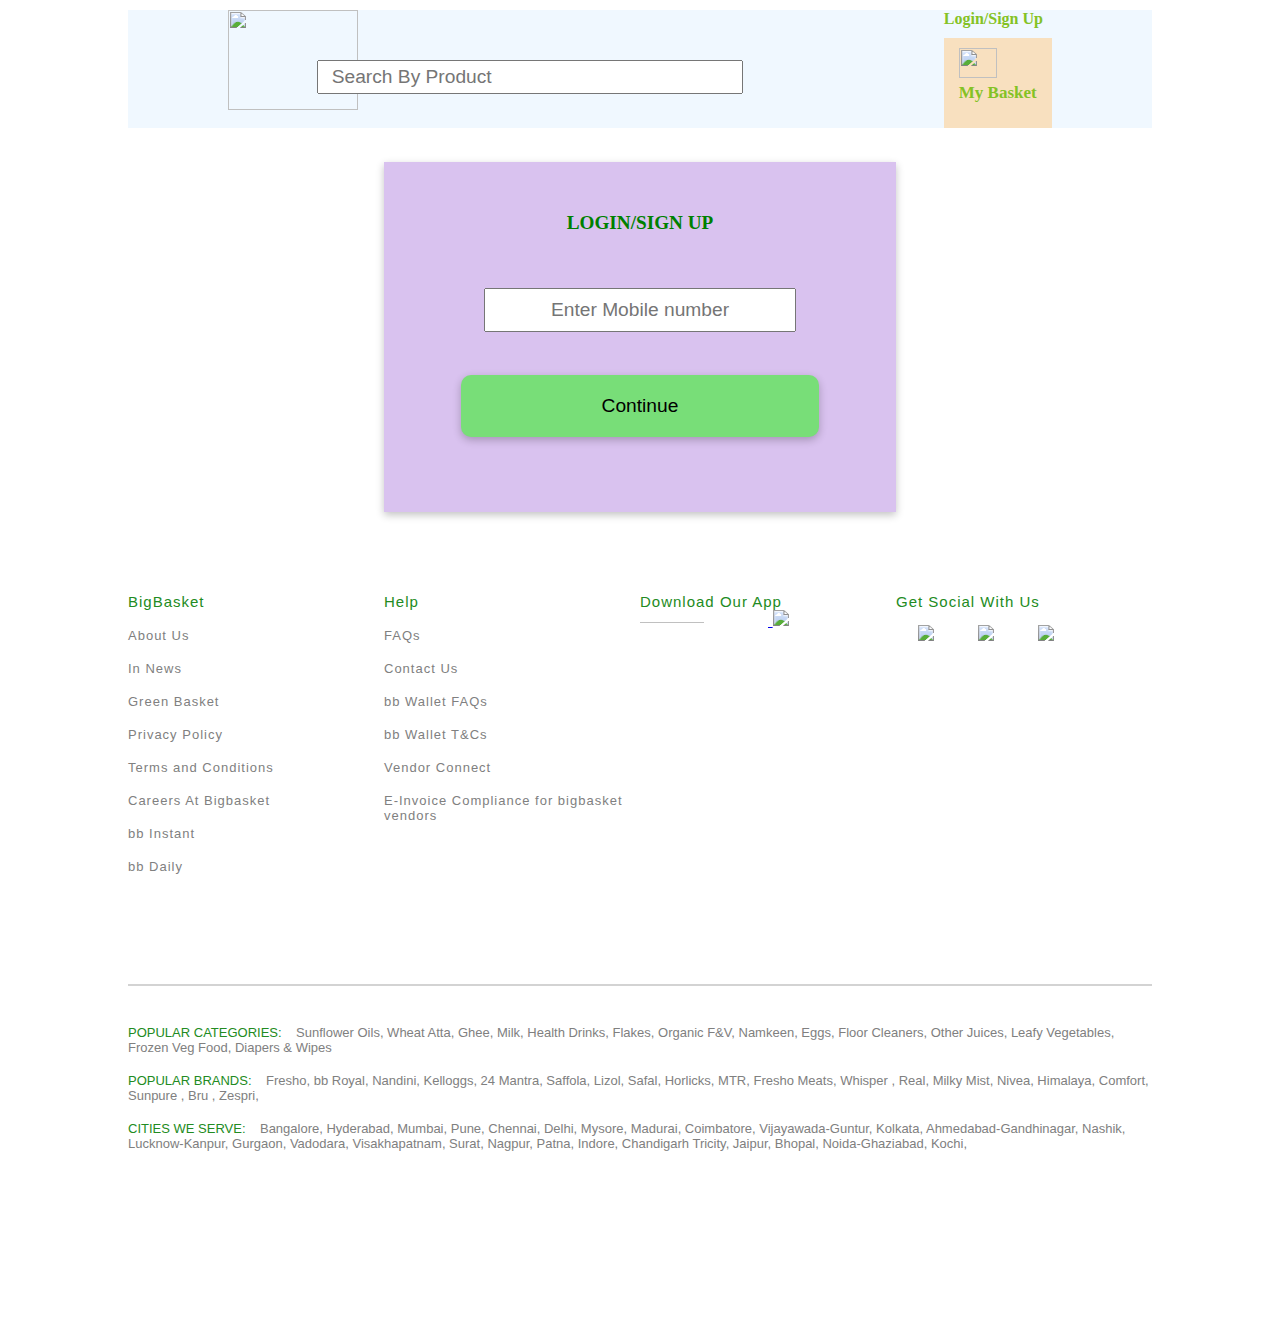
==== login.html @ 243fa26c "project done" ====
<!DOCTYPE html>
<html lang="en">
<head>
    <meta charset="UTF-8">
    <meta http-equiv="X-UA-Compatible" content="IE=edge">
    <meta name="viewport" content="width=device-width, initial-scale=1.0">
    <script src="https://kit.fontawesome.com/4365dfe1ec.js" crossorigin="anonymous"></script>
    <link rel="stylesheet" href="login.css">
    <title>Welcome</title>
    
</head>
<body>
    <nav>
        <div>
            <a href="index.html">
                <img src="file:///C:/Users/Akshay%20Lonare/Desktop/logo.png" alt="">
            </a>
           
        </div>
        <input type="text" placeholder="Search By Product">
        <div class="log">
            <a href="login.html"><div>
                <p>Login/Sign Up</p>
            </div></a>
            
           <a href="./cart.html"> <div class="bag">
            <img width="10vw"  src="https://cdn4.vectorstock.com/i/1000x1000/00/08/shopping-bag-icon-simple-style-vector-11690008.jpg" alt="">
            <p>My Basket</p>
        </div></a>
       
        </div>
    </nav>

    <div class="img">
        
        <img src="https://www.bigbasket.com/media/uploads/banner_images/1904223_gourmet-snacks_460_1st.jpg" alt="">
    </div>

    <div id="log-in">
        <div>
            <p>LOGIN/SIGN UP</p>
        </div>
        <br>
        <br><br>
        <input id="mobileNum"  type="text" placeholder="Enter Mobile number"><br><br>
        <button id="continue">Continue</button>
    </div>

    <div id="footer">
        <div id="footer1">
            <div class="inside_footer1">
                <span>BigBasket</span>
                <ul type="none">
                    <li>About Us</li>
                    <li>In News</li>
                    <li>Green Basket</li>
                    <li>Privacy Policy</li>
                    <li>Terms and Conditions</li>
                    <li>Careers At Bigbasket</li>
                    <li>bb Instant</li>
                    <li>bb Daily</li>
                </ul>
            </div>
            <div class="inside_footer1">
                <span>Help</span>
                <ul type="none">
                    <li>FAQs</li>
                    <li>Contact Us</li>
                    <li>bb Wallet FAQs</li>
                    <li>bb Wallet T&Cs</li>
                    <li>Vendor Connect</li>
                    <li>E-Invoice Compliance for bigbasket vendors</li>
                </ul>
            </div>
            <div class="inside_footer1">
                <span>Download Our App</span>
                <ul type="none">
    
                    <a href="https://play.google.com/store/apps/details?id=com.bigbasket.mobileapp&hl=en_IN&gl=US">
                        <img width="50%" height="38%" src="https://tutorialscache.com/wp-content/uploads/2022/11/google-play.png">
                    </a>
                    <a href="https://apps.apple.com/in/app/bigbasket-bbnow-grocery-app/id660683603">
                        <img width="50%" src="https://logos-download.com/wp-content/uploads/2016/06/Available_on_the_App_Store_logo.png">
                    </a>
                </ul>
            </div>
            <div class="inside_footer1">
                <span>Get Social With Us</span>
                <div class="social">
                <a href="https://www.instagram.com/bigbasketcom/?hl=en">
                    <img width="40vw" src="https://upload.wikimedia.org/wikipedia/commons/thumb/a/a5/Instagram_icon.png/2048px-Instagram_icon.png">
                </a>
                <a href="https://www.facebook.com/Bigbasketcom/">
                    <img width="40vw" src="https://upload.wikimedia.org/wikipedia/commons/thumb/1/1b/Facebook_icon.svg/2048px-Facebook_icon.svg.png">
                </a>
                <a href="https://twitter.com/bigbasket_com?ref_src=twsrc%5Egoogle%7Ctwcamp%5Eserp%7Ctwgr%5Eauthor">
                    <img width="40vw" src="https://cdn-icons-png.flaticon.com/512/124/124021.png">
                </a>
            </div>
            </div>
        </div>
        <hr color="lightgrey">
        <div id="footer2">
    
    
            <p><span>POPULAR CATEGORIES:</span>&nbsp &nbsp Sunflower Oils, Wheat Atta, Ghee, Milk, Health Drinks,
                Flakes, Organic F&V, Namkeen, Eggs, Floor Cleaners, Other Juices, Leafy Vegetables, Frozen Veg Food,
                Diapers & Wipes</p>
            <p><span>POPULAR BRANDS:</span>&nbsp &nbsp Fresho, bb Royal, Nandini, Kelloggs, 24 Mantra, Saffola, Lizol,
                Safal, Horlicks, MTR, Fresho Meats, Whisper , Real, Milky Mist, Nivea, Himalaya, Comfort, Sunpure , Bru
                , Zespri,</p>
            <p><span>CITIES WE SERVE:</span>&nbsp &nbsp
                Bangalore, Hyderabad, Mumbai, Pune, Chennai, Delhi, Mysore, Madurai, Coimbatore, Vijayawada-Guntur,
                Kolkata, Ahmedabad-Gandhinagar, Nashik, Lucknow-Kanpur, Gurgaon, Vadodara, Visakhapatnam, Surat, Nagpur,
                Patna, Indore, Chandigarh Tricity, Jaipur, Bhopal, Noida-Ghaziabad, Kochi, </p>
    
        </div>
    
    
    </div>
</body>
<script src="./login.js"></script>
</html>
---- login.css ----
*{
    margin: 0px;
    padding: 0px;
    
}
body{
    width: 80%;
    margin: auto;

}
nav{
    display: flex;
    justify-content: center;
    justify-content: space-around;
    margin-top: 10px;
    position: sticky;
    top: 0;
    background-color: aliceblue;
    
}
nav input{
    height: 30px;
    width: 40%;
    margin-top: 50px;
    padding-left: 13px;
    margin-left: -242px;
    
}
nav img{
    width: 130px;
    height: 100px;
}
.log a{
    text-decoration: none;
    list-style: none;
    color: #84c225;
    font-weight: bold;
}
.bag img{
    width: 3vw;
    height: 30px;
}
.bag{
    width: auto;
    height: 70px;
    margin-top: 10px;
    font-size: 17px;
    padding: 10px 15px;
    background-color:rgb(248, 224, 191) ;
   
}
.bag:hover{
    cursor: pointer;
    background-color: rgb(248, 244, 238);

}
.img>img{
    width: 100%;
    margin-bottom: 30px;
}
#log-in{
    box-shadow: rgba(0, 0, 0, 0.24) 0px 3px 8px;
    width: 50%;
    height: 300px;
    text-align: center;
    padding-top: 50px;
    margin: auto;
    background-color: rgb(217, 194, 239);

}
#log-in p,button,input{
    font-size: larger;
}
button{
    background-color: rgb(120, 222, 120);
    padding: 20px 20px;
    width: 70%;
    border: none;
    border-radius: 10px;
    margin-top: 25px;
    box-shadow: rgba(0, 0, 0, 0.24) 0px 3px 8px;
    
}
button:hover{
    cursor: pointer;
    background-color: rgb(130, 179, 130);
}
#log-in p{
    color: green;
    font-weight: bold;

}
#log-in input{
    height: 40px;
    text-align: center;
    width: 60%;
}

#footer{
  
    width: 100%;
    height: 90vh; 
    
    display: flex;
    justify-content: space-between;
    flex-direction: column;

}

#footer1{
    width: 100%;
    height: 60vh;
    display: flex;
    align-items: center;
    justify-content: space-between;
}
#footer2{
    width: 100%;
    height: 35vh;
    font-family: "arial";
    
}
.inside_footer1{
    width: 20vw;
    height: 70%;
    display: flex;
    flex-direction: column;
    color: grey;
    font-family:"arial";
    font-weight: 70;
    letter-spacing: 1px;
    font-size: 13px;
    
}
.inside_footer1 ul li{
    margin-top: 2vh;
}
.inside_footer1 ul li:hover{
    color: lawngreen;
}
.inside_footer1 span{
    font-size: 15px;
    color: forestgreen;
}
hr{
    margin-top: -10vh;
}
#footer2 span{
    color: forestgreen;
    
}
#footer2 p{
    color: grey;
    font-size: 13px;
    margin-top: 2vh;
    
}
#footer li:hover{
    cursor: pointer;
}

.social{
    display: flex;
    justify-content: space-around;
    margin-top: 15px;
    width: 180px;
}
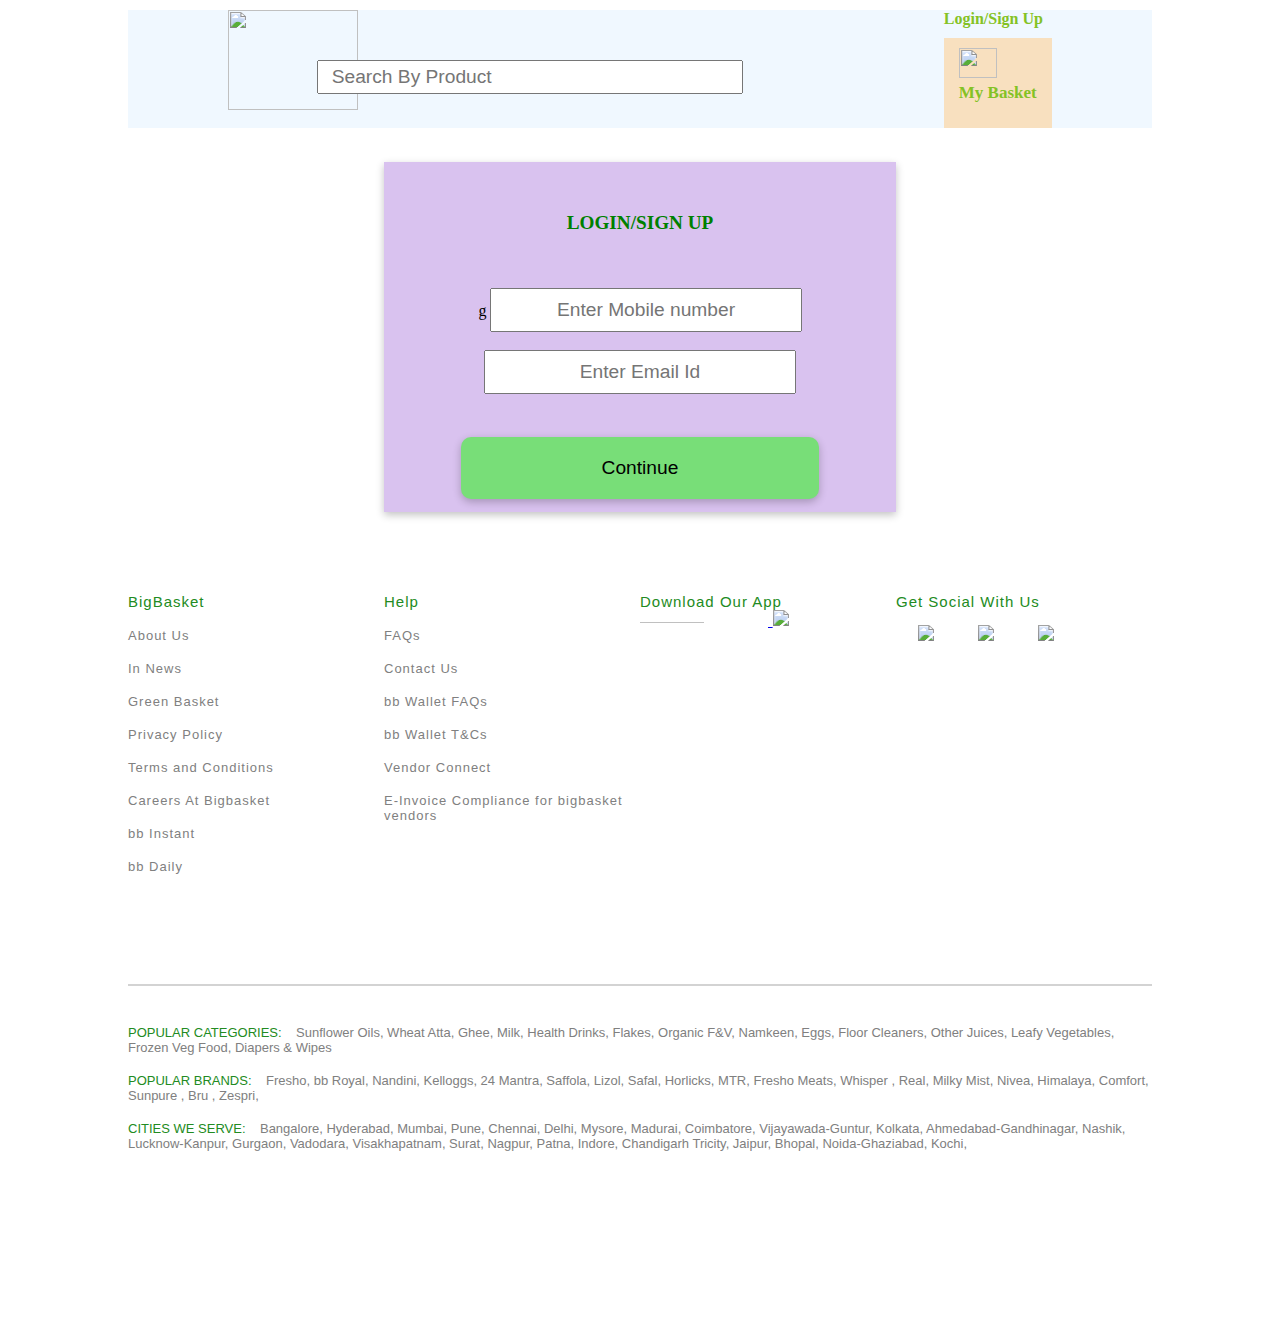
==== commit 9eaf37a9: "all done" ====
--- a/login.html
+++ b/login.html
@@ -13,7 +13,7 @@
     <nav>
         <div>
             <a href="index.html">
-                <img src="file:///C:/Users/Akshay%20Lonare/Desktop/logo.png" alt="">
+                <img src="https://i.pinimg.com/originals/ff/e5/61/ffe561657fc4e96a1d34bbaf8ccdbbd4.jpg" alt="">
             </a>
            
         </div>
@@ -41,8 +41,11 @@
             <p>LOGIN/SIGN UP</p>
         </div>
         <br>
-        <br><br>
+        <br><br>g
+   
         <input id="mobileNum"  type="text" placeholder="Enter Mobile number"><br><br>
+        <input id="mobileNum"  type="text" placeholder="Enter Email Id"><br><br>
+     
         <button id="continue">Continue</button>
     </div>
 
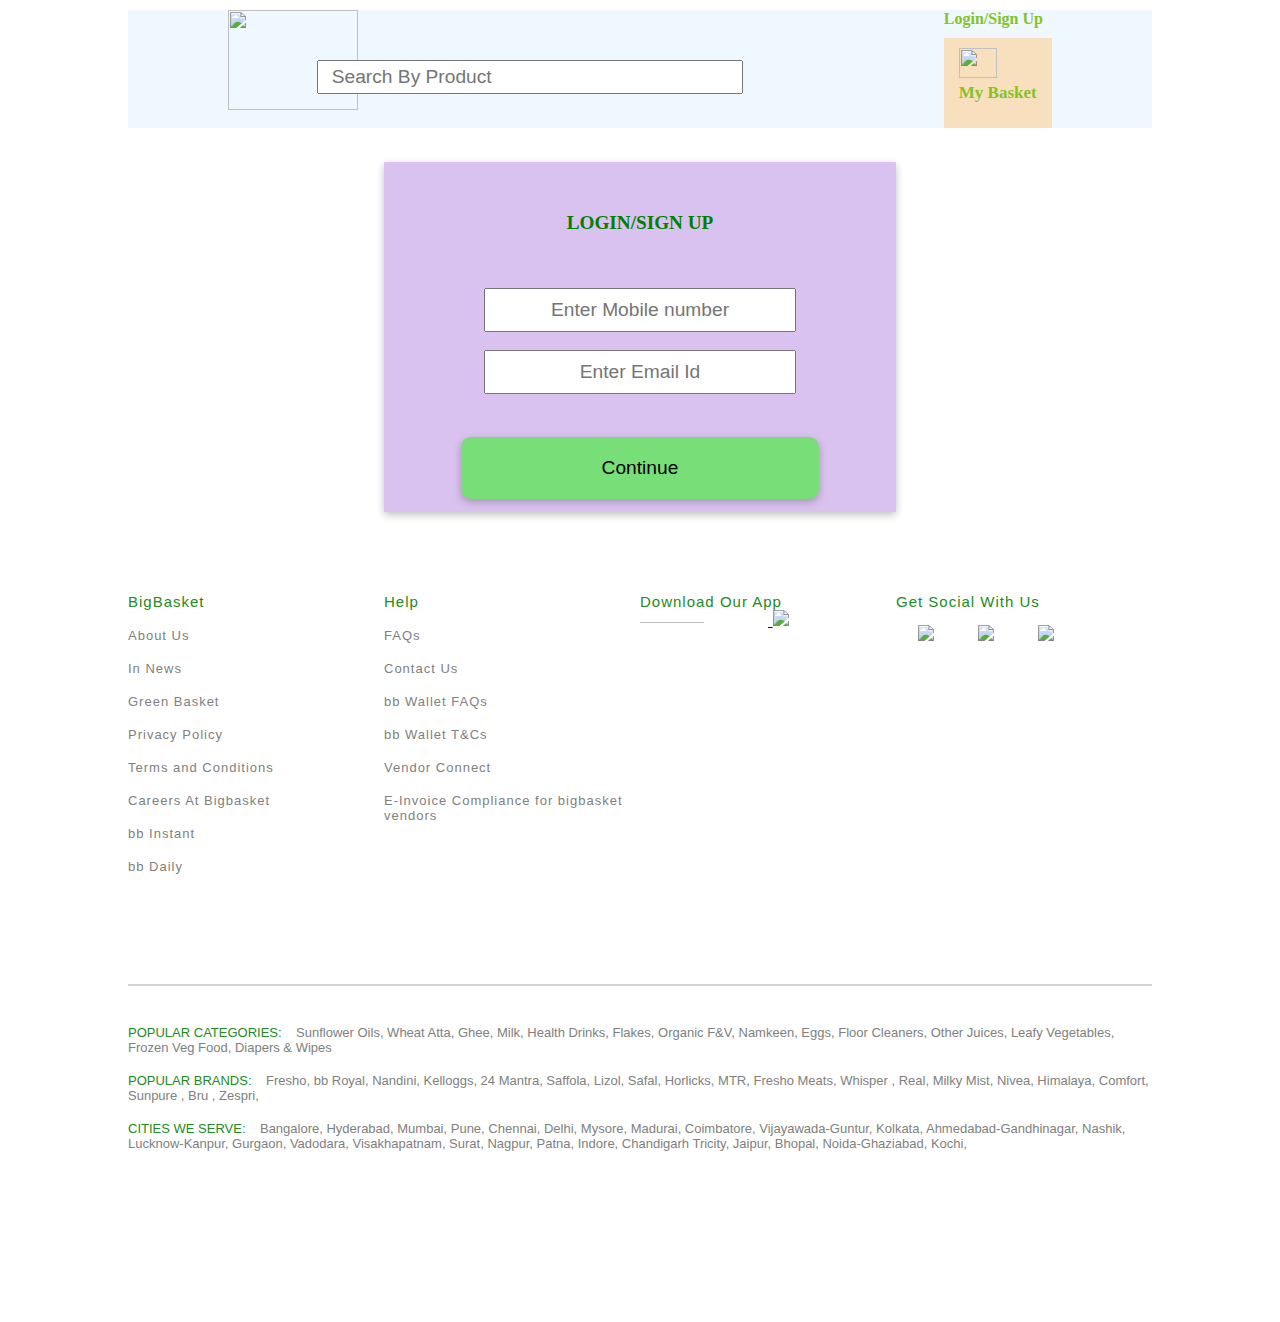
==== commit 0a3c1bc2: "yes" ====
--- a/login.html
+++ b/login.html
@@ -41,7 +41,7 @@
             <p>LOGIN/SIGN UP</p>
         </div>
         <br>
-        <br><br>g
+        <br><br>
    
         <input id="mobileNum"  type="text" placeholder="Enter Mobile number"><br><br>
         <input id="mobileNum"  type="text" placeholder="Enter Email Id"><br><br>
